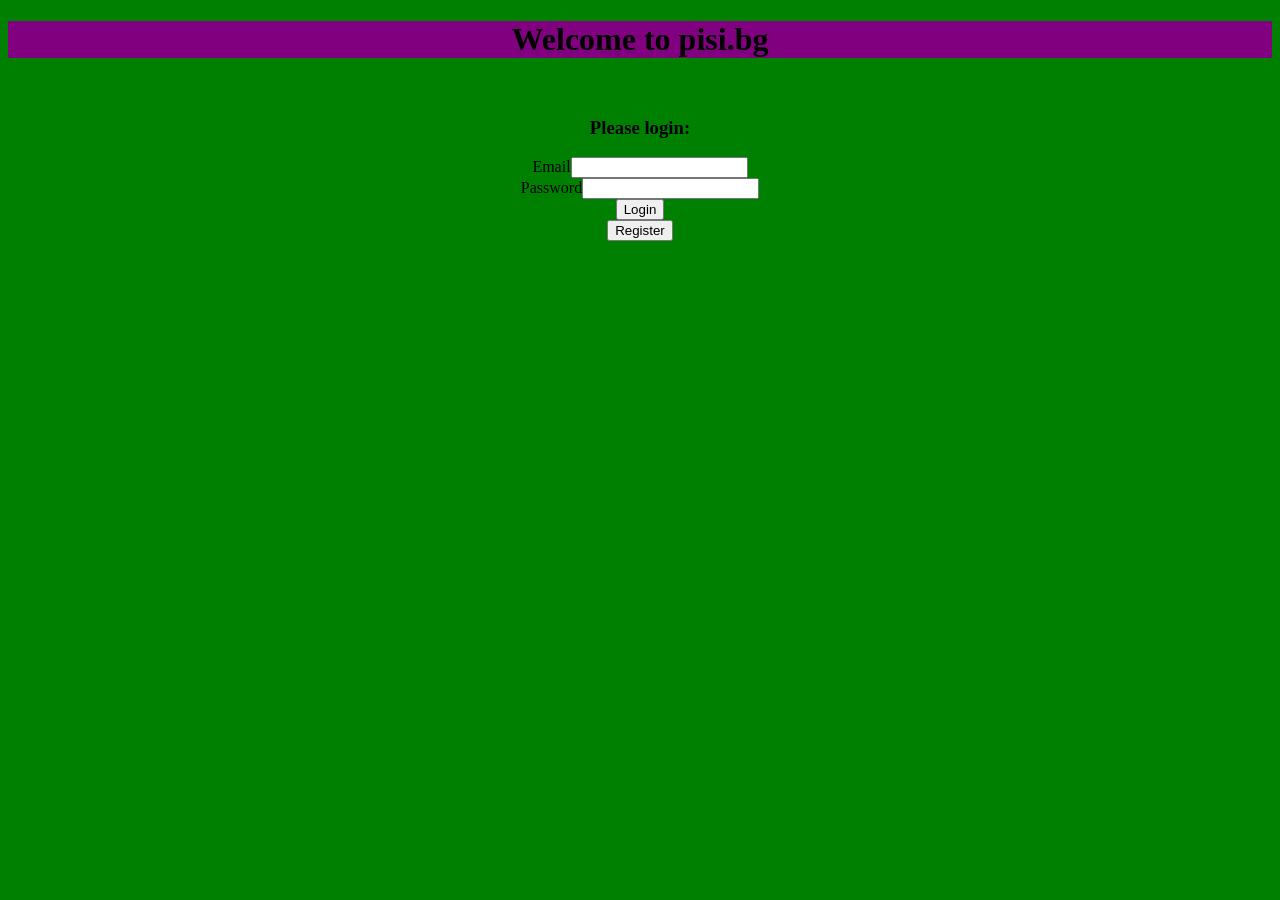
==== WebContent/index.html @ 45596b1c "new repo with old data" ====
<!DOCTYPE html>
<html>
<head>
<meta charset="UTF-8">
<title>Insert title here</title>
</head>
<body bgcolor="green">
	<h1 style="background-color: purple" align="center">Welcome to pisi.bg</h1><br>
	<form action="login" method= "POST" style="text-align: center;">
	<h3 align="center">Please login:</h3>
	Email<input type="email" name = "email" required><br>
	Password<input type="password" name ="password" required><br>
	<input type="submit" value="Login"> 
	</form>
	<form action="register.html" method="POST"  style="text-align: center;">
	<input type="submit" value="Register">
	</form>
	
</body>
</html>
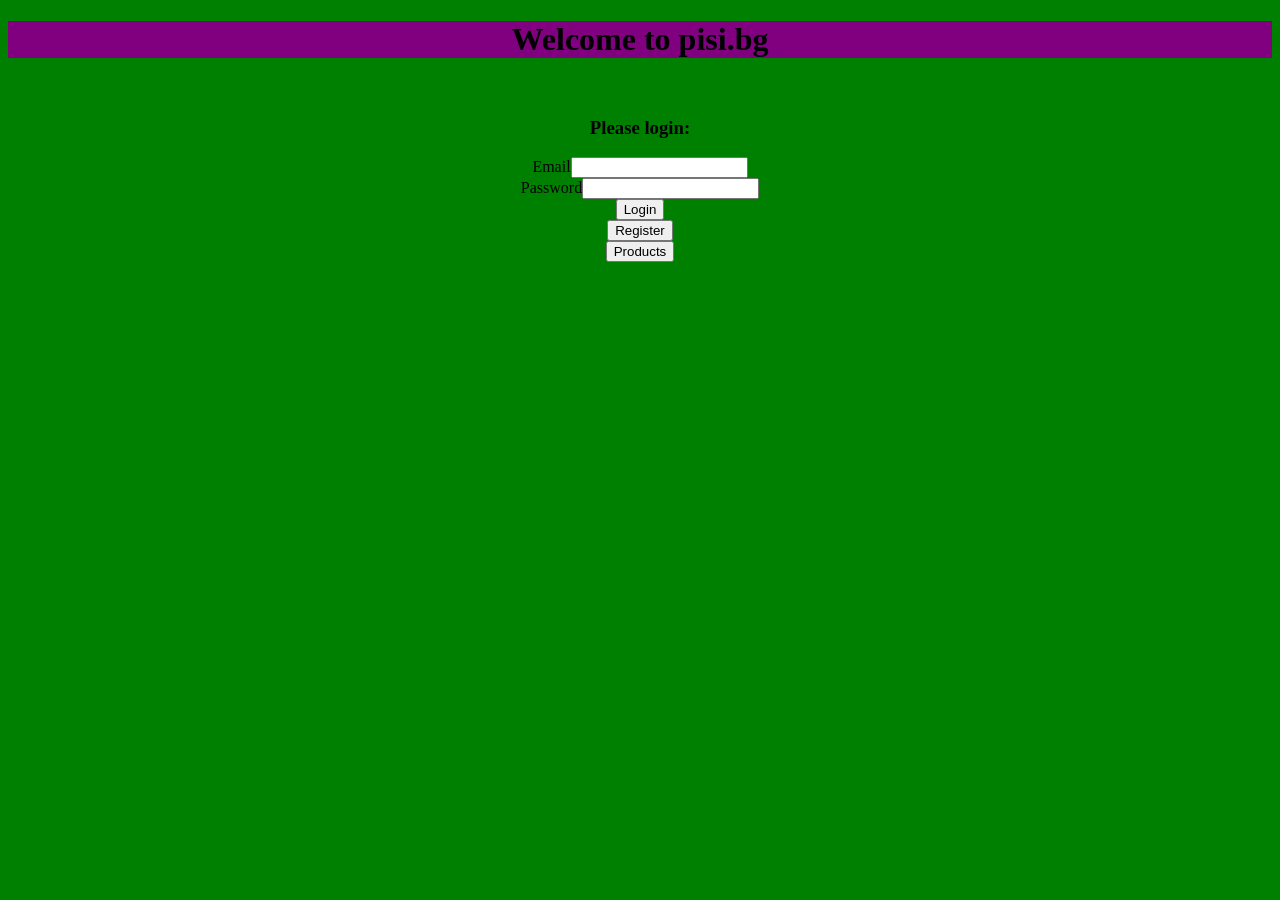
==== commit c1fd287f: "create products.jsp" ====
--- a/WebContent/index.html
+++ b/WebContent/index.html
@@ -6,14 +6,18 @@
 </head>
 <body bgcolor="green">
 	<h1 style="background-color: purple" align="center">Welcome to pisi.bg</h1><br>
-	<form action="login" method= "POST" style="text-align: center;">
-	<h3 align="center">Please login:</h3>
-	Email<input type="email" name = "email" required><br>
-	Password<input type="password" name ="password" required><br>
-	<input type="submit" value="Login"> 
+		<form action="login" method= "POST" style="text-align: center;">
+			<h3 align="center">Please login:</h3>
+			Email<input type="email" name = "email" required><br>
+			Password<input type="password" name ="password" required><br>
+			<input type="submit" value="Login"> 
+		</form>
+	<form action="register.html" method="POST"  style="text-align: center;">
+		<input type="submit" value="Register">
 	</form>
-	<form action="register.html" method="POST"  style="text-align: center;">
-	<input type="submit" value="Register">
+	
+	<form action="products.jsp" method="POST"  style="text-align: center;">
+		<input type="submit" value="Products">
 	</form>
 	
 </body>
